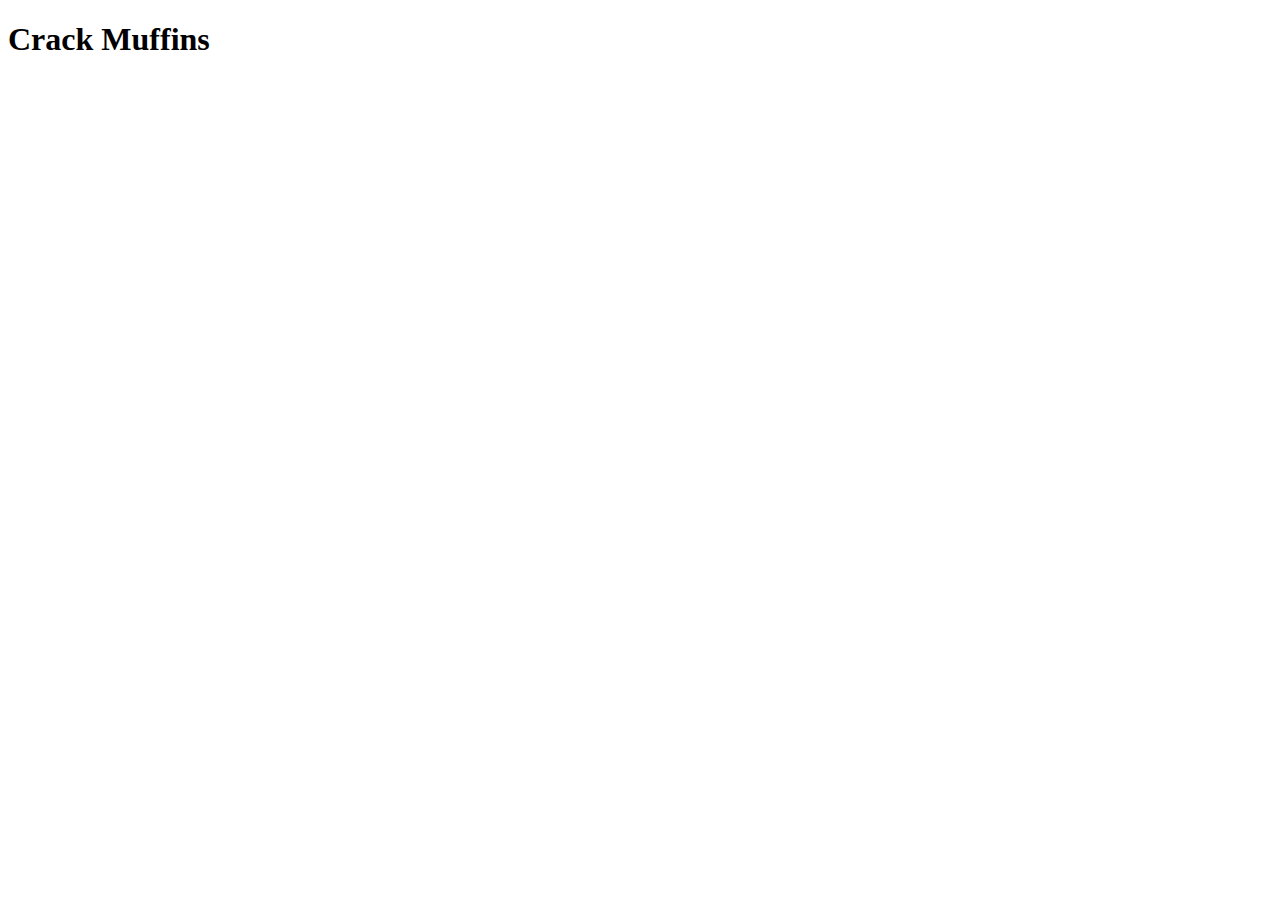
==== recipes/crack_muffins.html @ 9ebfac55 "Add "Crack Muffins" recipe page" ====
<!DOCTYPE html>
<html lang="en">
<head>
    <meta charset="UTF-8">
    <meta name="viewport" content="width=device-width,initial-scale=1.0">
    <title>Document</title>
</head>
<body>
    <h1>Crack Muffins</h1>

</body>
</html>
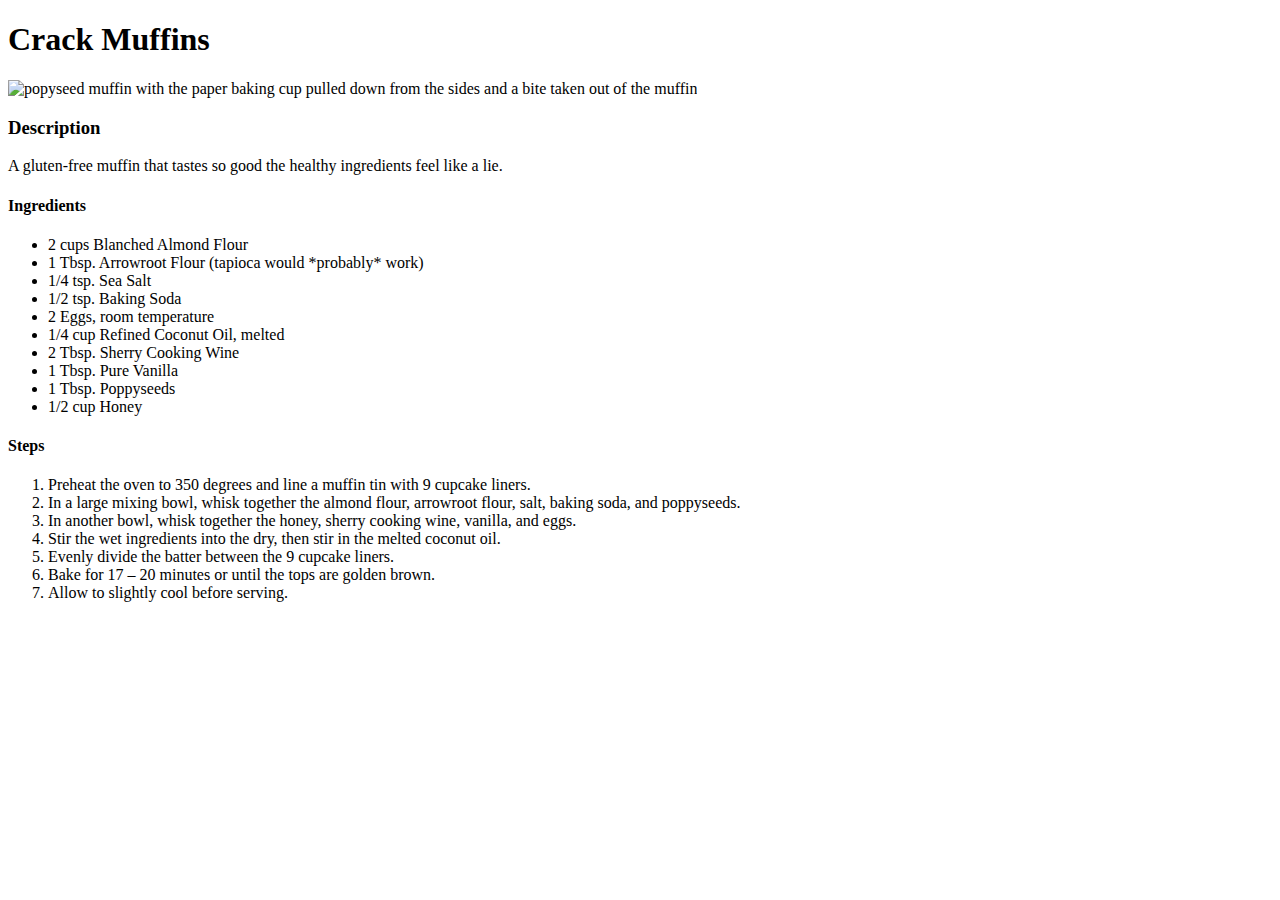
==== commit 7a8c7f8c: "Add content to "Crack Muffins" recipe page" ====
--- a/recipes/crack_muffins.html
+++ b/recipes/crack_muffins.html
@@ -7,6 +7,35 @@
 </head>
 <body>
     <h1>Crack Muffins</h1>
-
+    <img src="https://dinnerthendessert.com/wp-content/uploads/2020/08/Poppy-Seed-Muffins-6.jpg" alt="popyseed muffin with the paper baking cup pulled down from the sides and a bite taken out of the muffin">
+    <h3>Description</h3>
+    <p>A gluten-free muffin that tastes so good the healthy ingredients feel like a lie.</p>
+    <h4>Ingredients</h4>
+    <p>
+        <ul>
+            <li>2 cups Blanched Almond Flour</li>
+            <li>1 Tbsp. Arrowroot Flour (tapioca would *probably* work)</li>
+            <li>1/4 tsp. Sea Salt</li>
+            <li>1/2 tsp. Baking Soda</li>
+            <li>2 Eggs, room temperature</li>
+            <li>1/4 cup  Refined Coconut Oil, melted</li>
+            <li>2 Tbsp. Sherry Cooking Wine</li>
+            <li>1 Tbsp. Pure Vanilla</li>
+            <li>1 Tbsp. Poppyseeds</li>
+            <li>1/2 cup Honey</li>
+        </ul>
+    </p>
+    <h4>Steps</h4>
+    <p>
+        <ol>
+            <li>Preheat the oven to 350 degrees and line a muffin tin with 9 cupcake liners.</li>
+            <li>In a large mixing bowl, whisk together the almond flour, arrowroot flour, salt, baking soda, and poppyseeds.</li>
+            <li>In another bowl, whisk together the honey, sherry cooking wine, vanilla, and eggs.</li>
+            <li>Stir the wet ingredients into the dry, then stir in the melted coconut oil.</li>
+            <li>Evenly divide the batter between the 9 cupcake liners.</li>
+            <li>Bake for 17 – 20 minutes or until the tops are golden brown.</li>
+            <li>Allow to slightly cool before serving.</li>
+        </ol>
+    </p>
 </body>
 </html>